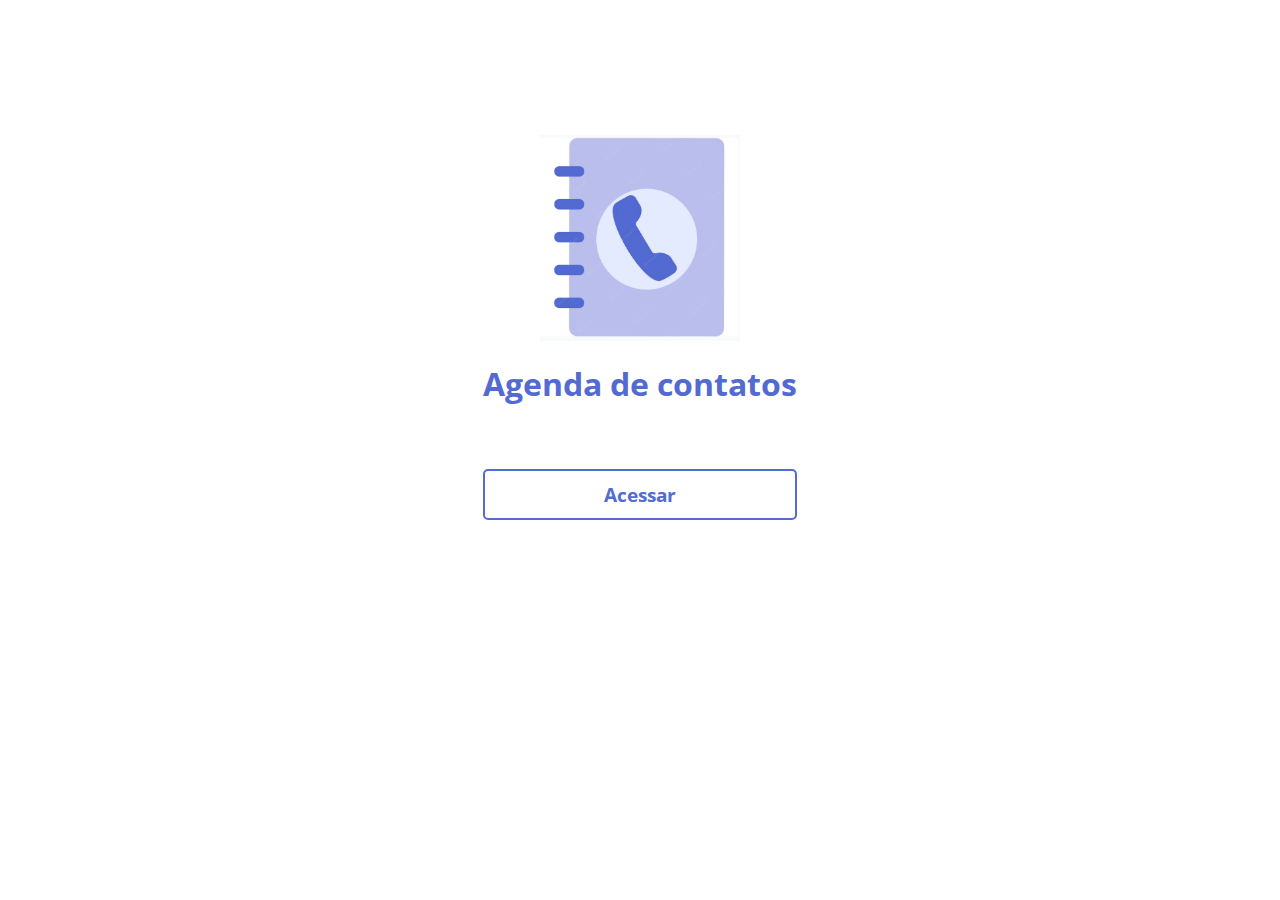
==== src/main/webapp/index.html @ ed108fd2 "chore: Remoção de pasta intermediaria" ====
<!DOCTYPE html>
<html lang="pt-br">
<head>
<meta charset="utf-8">
<title>Agenda de contatos</title>
<link rel="icon" href="images/phone-icon.png">
<link rel="stylesheet" href="style.css">
</head>
<body>
	<div class="content">
		<img src="images/phone-wallpaper.png" class="phone-wallpaper">
		<h1>Agenda de contatos</h1>
		<a href="main" class="botao1">Acessar</a>
	</div>
</body>
</html>
---- src/main/webapp/style.css ----
@charset "utf-8";
@import url('https://fonts.googleapis.com/css2?family=Open+Sans:wght@400;700&display=swap');

body {
	font-family: 'Open Sans', sans-serif;
	font-size: 1em;
	font-weight: 400;
}

.content {
	margin: 15vh auto;
    display: grid;
    width: 100%;
    justify-content: center;
}

.phone-wallpaper {
	width: 200px;
	margin: auto;
}

h1 {
	color: #526ad1;
    text-align: center;
    margin-bottom: 4rem;
}

.botao1 {
    display: block;
	text-decoration: none;
    padding: 10px 15px;
    font-size: 1.2em;
    font-weight: 700;
    border-radius: 5px;
    text-align: center;
    border: 2px solid;
    color: #546bd0;
    cursor: pointer;
}

.botao2 {
    display: block;
    text-decoration: none;
    padding: 10px 15px;
    font-size: 1em;
    font-weight: 700;
    border-radius: 5px;
    text-align: center;
    border: 2px solid;
    color: #546bd0;
    cursor: pointer;
    margin: 0 15px;
    width: 30%;
}

input {
	width: 320px;
    height: 30px;
    padding: 5px 10px;
    margin-bottom: 10px;
    border: 1px solid #7e7e7e;
    border-radius: 5px;
}

input:focus-visible {
    outline: 2px solid #babeed;
    border-color: #babeed;
}

input.small {
	width: 250px;
}

input:read-only {
    background: #b2b6db2e;
    border-color: #babeed;
}

form {
    width: 100%;
}

#table {
	border-spacing: 15px;
}

#table thead tr {
	outline: 1px solid #babeed;
    color: #526ad0;
    padding: 5px;
    border-radius: 5px;
    margin-bottom: 20px;
}

#table thead tr th {
    padding: 10px 5px;
    font-weight: 400;
    color: #526ad0;
}

#table tbody tr td {
    color: #848484;
}

#table tbody tr td.action {
	display: flex;
    justify-content: center;
}

#table tbody tr td.action {
	display: flex;
    justify-content: center;
}

#table tbody tr td.action a {
    background-color: #a6abeb;
    text-decoration: none;
    color: white;
    padding: 5px;
    border-radius: 5px;
    font-size: small;
}

#table tbody tr td.action a:hover {
    transform: translate(0px, -1px) scale(1.02);
    background-color: #7487db;
}
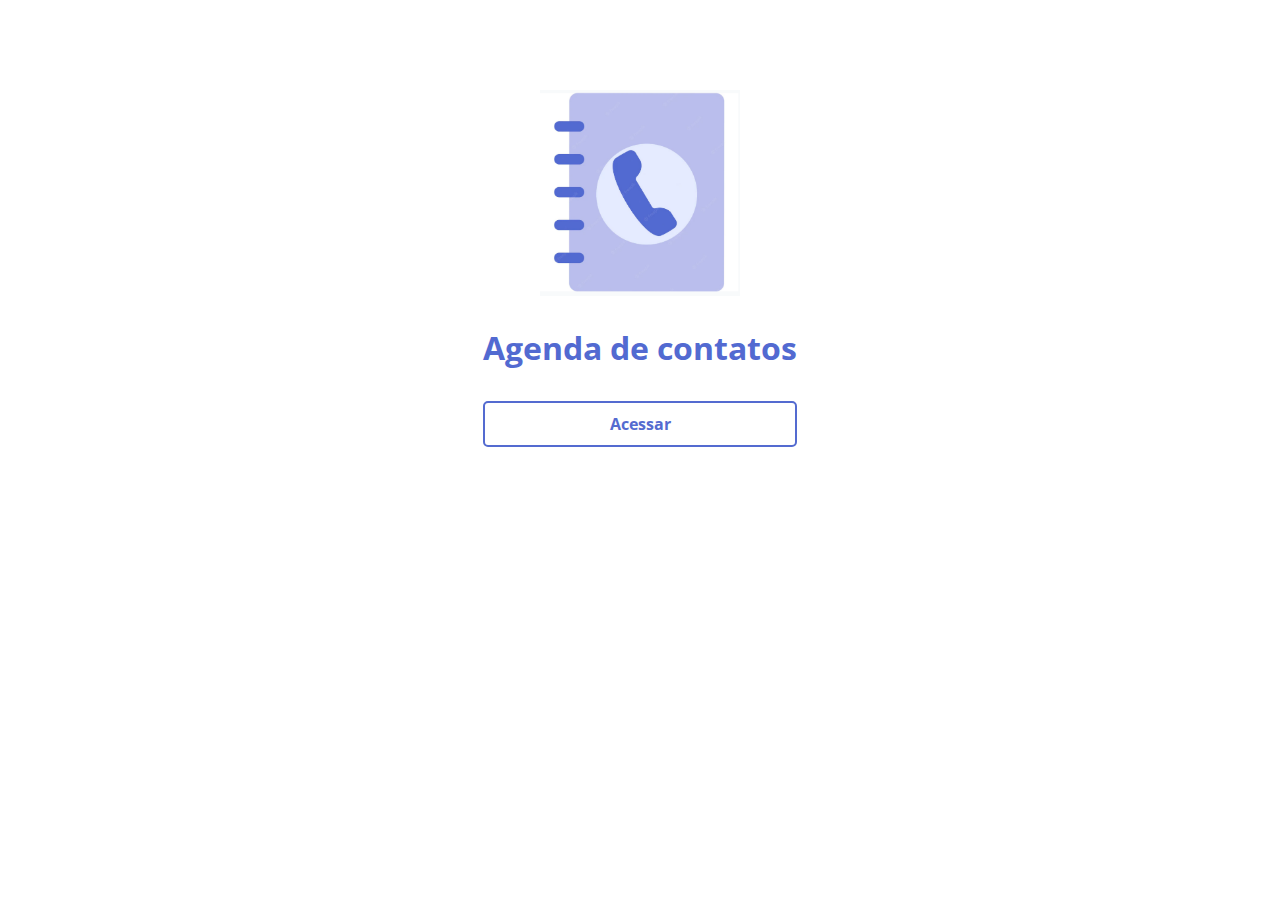
==== commit 257c710d: "refact: Adequação de nome da classe" ====
--- a/src/main/webapp/index.html
+++ b/src/main/webapp/index.html
@@ -10,7 +10,7 @@
 	<div class="content">
 		<img src="images/phone-wallpaper.png" class="phone-wallpaper">
 		<h1>Agenda de contatos</h1>
-		<a href="main" class="botao1">Acessar</a>
+		<a href="main" class="botao">Acessar</a>
 	</div>
 </body>
 </html>--- a/src/main/webapp/style.css
+++ b/src/main/webapp/style.css
@@ -8,7 +8,7 @@
 }
 
 .content {
-	margin: 15vh auto;
+	margin: 10vh auto 0;
     display: grid;
     width: 100%;
     justify-content: center;
@@ -17,40 +17,56 @@
 .phone-wallpaper {
 	width: 200px;
 	margin: auto;
+	margin-bottom: 30px;
 }
 
 h1 {
 	color: #526ad1;
     text-align: center;
-    margin-bottom: 4rem;
+    margin-bottom: 2rem;
+    margin-top: 0;
 }
 
-.botao1 {
-    display: block;
-	text-decoration: none;
-    padding: 10px 15px;
-    font-size: 1.2em;
+.box-button { 
+    display: flex;
+}
+
+.botao {
     font-weight: 700;
     border-radius: 5px;
     text-align: center;
     border: 2px solid;
     color: #546bd0;
     cursor: pointer;
+    padding: 10px;
+    text-decoration: none;
+    animation: cubic-bezier(.17,.67,.83,.67);
 }
 
-.botao2 {
-    display: block;
-    text-decoration: none;
-    padding: 10px 15px;
-    font-size: 1em;
-    font-weight: 700;
-    border-radius: 5px;
-    text-align: center;
-    border: 2px solid;
-    color: #546bd0;
-    cursor: pointer;
-    margin: 0 15px;
+.botao:hover {
+	transform: translatey(-2px) scale(1.02);
+}
+
+.botao img {
+    width: 15px;
+    transform: translate(-8px, 1px);
+}
+
+.novo-contato {
+    background-color: #7487db;
+    color: white;
+    margin-left: 15px;
     width: 30%;
+}
+
+.pdf {
+    width: 120px;
+    margin-left: auto;
+    margin-right: 15px;
+}
+
+.salvar-contato {
+	margin-top: 2rem;
 }
 
 input {
@@ -78,10 +94,16 @@
 
 form {
     width: 100%;
+    display: contents;
 }
 
 #table {
 	border-spacing: 15px;
+}
+
+#table thead {
+    display: table;
+    width: 100%;	
 }
 
 #table thead tr {
@@ -96,6 +118,13 @@
     padding: 10px 5px;
     font-weight: 400;
     color: #526ad0;
+}
+
+#table tbody {
+    max-width: 600px;
+    overflow-y: scroll;
+    display: list-item;
+        max-height: 50vh;
 }
 
 #table tbody tr td {
@@ -113,7 +142,6 @@
 }
 
 #table tbody tr td.action a {
-    background-color: #a6abeb;
     text-decoration: none;
     color: white;
     padding: 5px;
@@ -123,5 +151,21 @@
 
 #table tbody tr td.action a:hover {
     transform: translate(0px, -1px) scale(1.02);
+}
+
+#table tbody tr td.action a.update {
+    background-color: #a6abeb;
+}
+
+#table tbody tr td.action a.update:hover {
     background-color: #7487db;
+}
+
+#table tbody tr td.action a.delete {
+    background-color: #ff7966;
+    margin-left: 5px;
+}
+
+#table tbody tr td.action a.delete:hover {
+    background-color: #fb5942;
 }